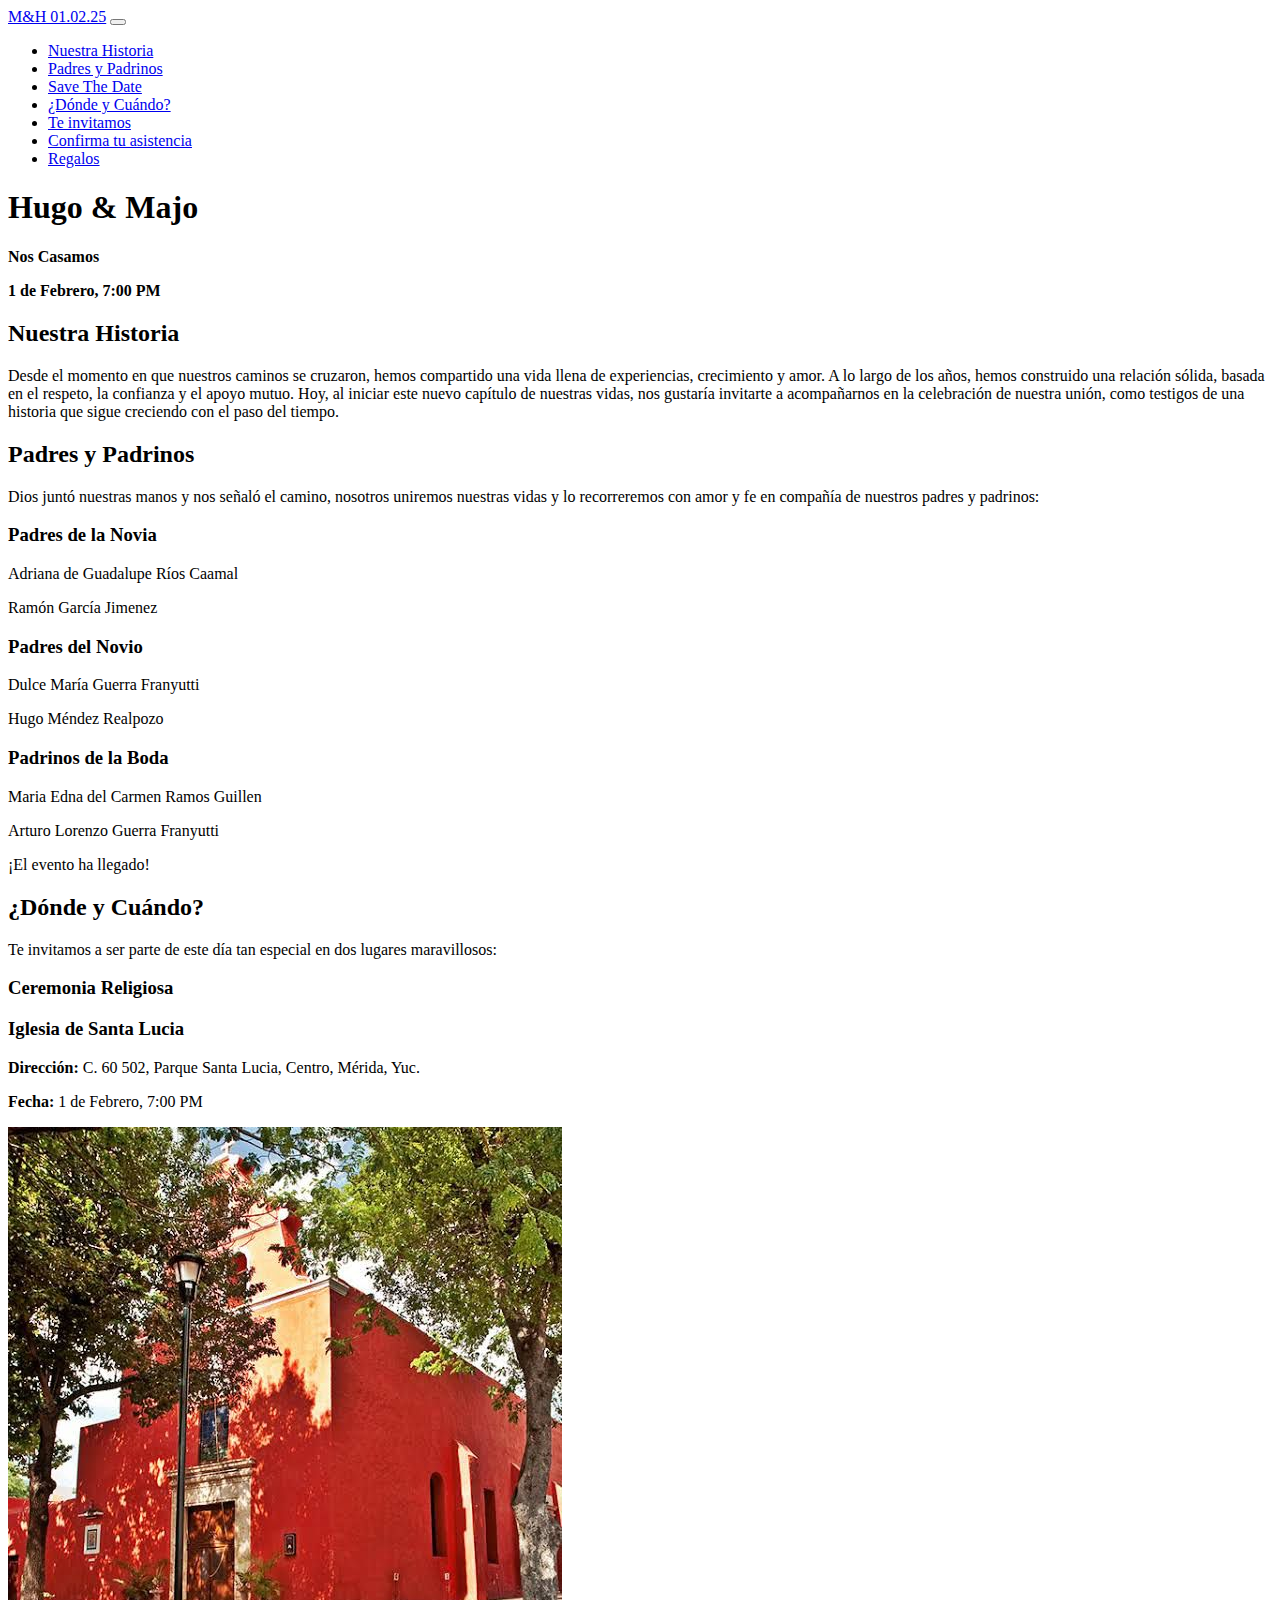
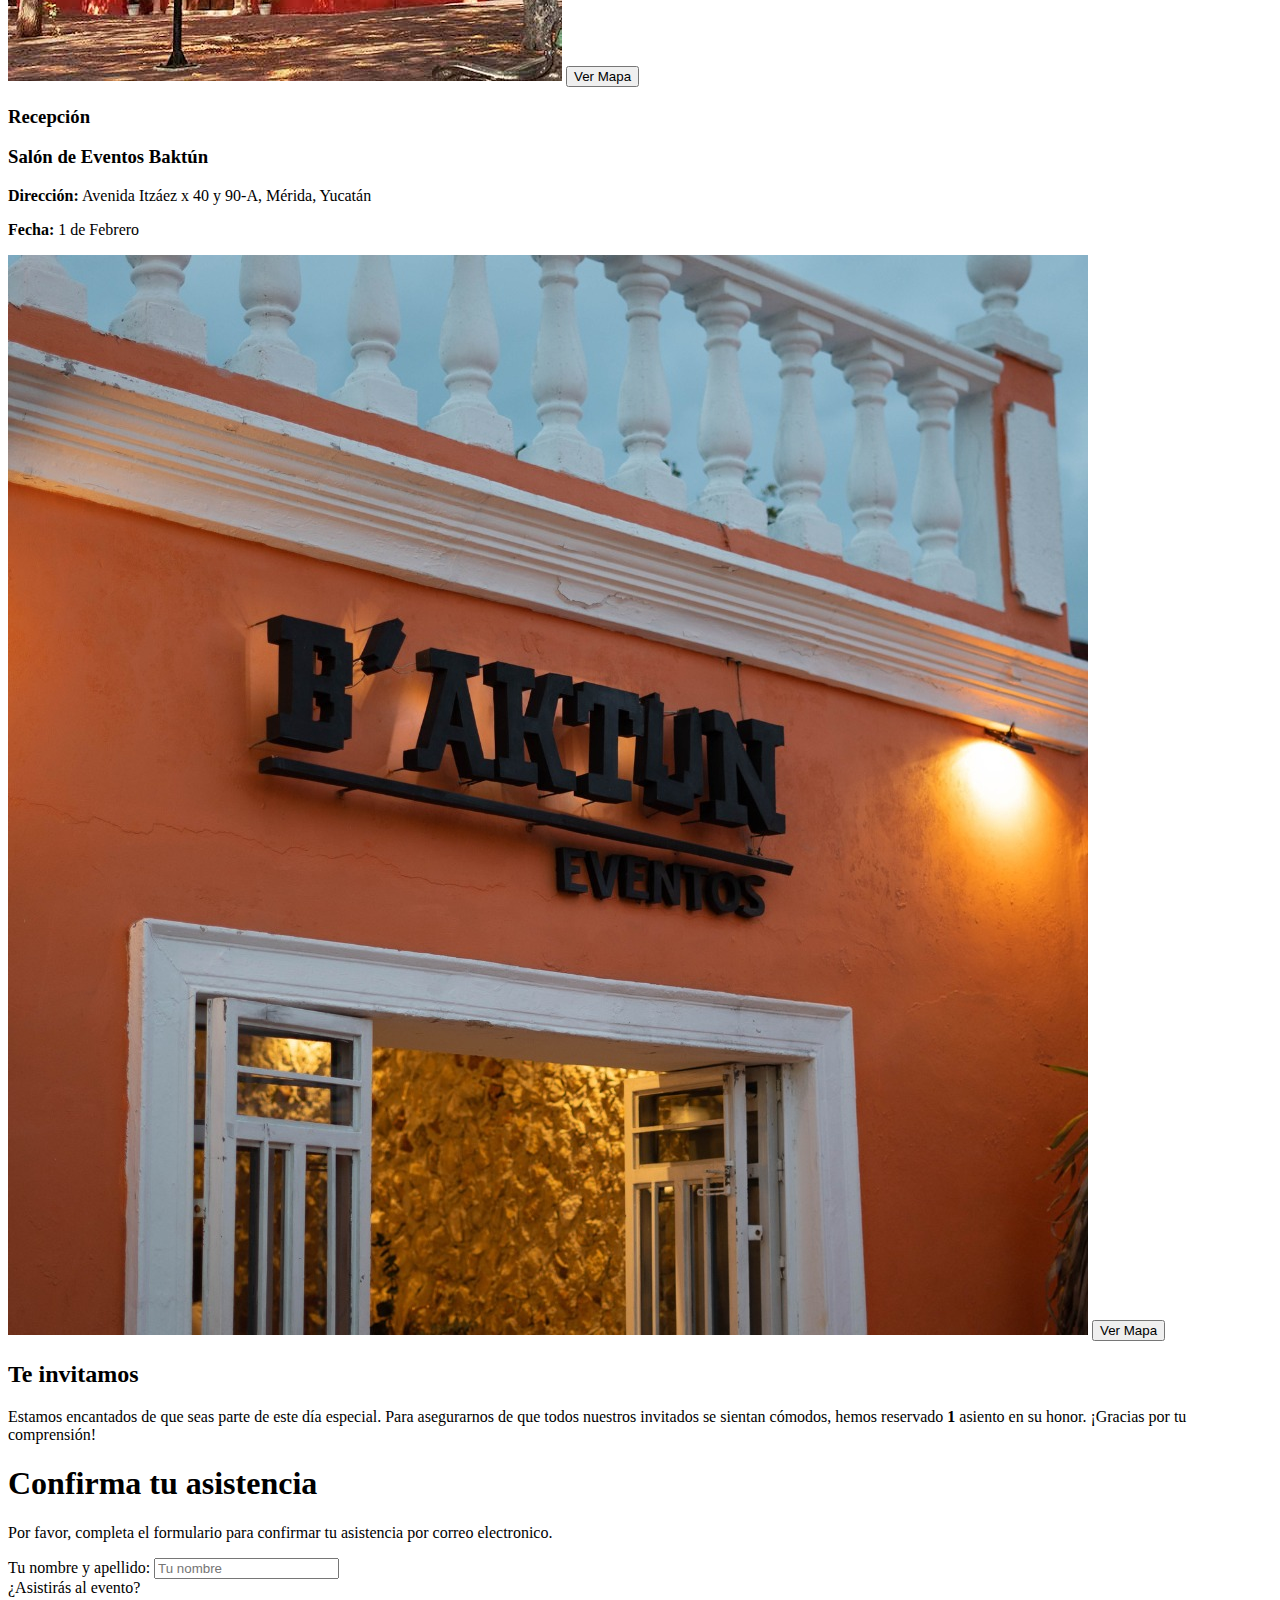
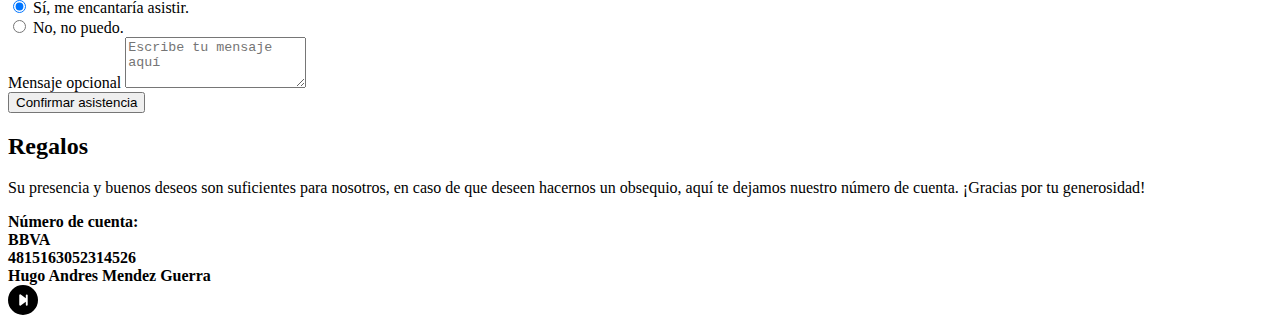
==== Index.html @ 8a37c172 "Add files via upload" ====
<!DOCTYPE html>
<html lang="es">

<head>
  <meta charset="UTF-8">
  <meta name="viewport" content="width=device-width, initial-scale=1.0">
  <title>Invitación de Boda</title>
  <link href="https://cdn.jsdelivr.net/npm/bootstrap@5.1.3/dist/css/bootstrap.min.css" rel="stylesheet"
    integrity="sha384-1BmE4kWBq78iYhFldvKuhfTAU6auU8tT94WrHftjDbrCEXSU1oBoqyl2QvZ6jIW3" crossorigin="anonymous">
  <script defer src="https://cdn.jsdelivr.net/npm/bootstrap@5.3.3/dist/js/bootstrap.bundle.min.js"
    integrity="sha384-YvpcrYf0tY3lHB60NNkmXc5s9fDVZLESaAA55NDzOxhy9GkcIdslK1eN7N6jIeHz"
    crossorigin="anonymous"></script>

  <link rel="preconnect" href="https://fonts.googleapis.com">
  <link rel="preconnect" href="https://fonts.gstatic.com" crossorigin>
  <link href="https://fonts.googleapis.com/css2?family=WindSong:wght@400;500&display=swap" rel="stylesheet">
  <link rel="preconnect" href="https://fonts.googleapis.com">
  <link rel="preconnect" href="https://fonts.gstatic.com" crossorigin>
  <link href="https://fonts.googleapis.com/css2?family=Poiret+One&display=swap" rel="stylesheet">

  <link rel="stylesheet" href="index.css">

  

</head>

<body>
  <nav class="navbar navbar-expand-lg sticky-top">
    <div class="container-fluid">
      <a class="navbar-brand" href="#">M&H 01.02.25</a>
      <button class="navbar-toggler" type="button" data-bs-toggle="collapse" data-bs-target="#navbarTogglerDemo02"
        aria-controls="navbarTogglerDemo02" aria-expanded="false" aria-label="Toggle navigation">
        <span class="navbar-toggler-icon"></span>
      </button>
      <div class="collapse navbar-collapse" id="navbarTogglerDemo02">
        <ul class="navbar-nav ms-auto"> <!-- 'ms-auto' para alinear a la derecha -->
          <li class="nav-item"><a class="nav-link" href="#about">Nuestra Historia</a></li>
          <li class="nav-item"><a class="nav-link" href="#parents">Padres y Padrinos</a></li>
          <li class="nav-item"><a class="nav-link" href="#countdown">Save The Date</a></li>
          <li class="nav-item"><a class="nav-link" href="#details">¿D&oacute;nde y Cu&aacute;ndo?</a></li>
          <li class="nav-item"><a class="nav-link" href="#guests">Te invitamos</a></li>
          <li class="nav-item"><a class="nav-link" href="#confirmation">Confirma tu asistencia</a></li>
          <li class="nav-item"><a class="nav-link" href="#gifts">Regalos</a></li>
        </ul>
      </div>
    </div>
  </nav>

  <!-- Hero / Portada -->
  <header class="hero">
    <h1 class="hero-title">Hugo & Majo</h1>
    <b>
      <p class="hero-subtitle">Nos Casamos</p>
    </b>
    <b>
      <p class="hero-date">1 de Febrero, 7:00 PM</p>
    </b>
  </header>

  <!-- Sección Nuestra Historia -->
  <section class="section about" id="about">
    <div class="story-box">
      <h2 class="section-title">Nuestra Historia</h2>
      <p class="section-text">
        Desde el momento en que nuestros caminos se cruzaron, hemos compartido una vida llena de experiencias,
        crecimiento y amor. A lo largo de los años, hemos construido una relación sólida, basada en el respeto, la
        confianza y el apoyo mutuo. Hoy, al iniciar este nuevo capítulo de nuestras vidas, nos gustaría invitarte a
        acompañarnos en la celebración de nuestra unión, como testigos de una historia que sigue creciendo con el paso
        del tiempo.
      </p>
    </div>
  </section>

  <section class="section parents" id="parents">
    <div>
      <h2 class="section-title">Padres y Padrinos</h2>
      <p class="section-text">
        Dios juntó nuestras manos y nos señaló el camino, nosotros uniremos nuestras vidas y lo recorreremos con amor y fe en compañía de nuestros padres y padrinos:
      </p>
      <div class="parents-container">
        <!-- Fila de padres -->
        <div class="parents-row">
          <div class="parent-column">
            <h3>Padres de la Novia</h3>
            <p>Adriana de Guadalupe Ríos Caamal</p>
            <p>Ramón García Jimenez</p>
          </div>
          <div class="parent-column">
            <h3>Padres del Novio</h3>
            <p>Dulce María Guerra Franyutti</p>
            <p>Hugo Méndez Realpozo</p>
          </div>
        </div>
        <!-- Caja de padrinos -->
        <div class="padrinos-box">
          <h3>Padrinos de la Boda</h3>
          <p>Maria Edna del Carmen Ramos Guillen</p>
          <p>Arturo Lorenzo Guerra Franyutti</p>
        </div>
      </div>
    </div>
  </section>
  


  <!-- Sección Cuenta Regresiva -->
  <section class="section countdown" id="countdown">

    <h2 class="section-title">
      <span>
        Save The Date
      </span>
    </h2>
    <H2>
      <span>1 Febrero, 2025</span>
    </H2>
    </div>
    <div id="countdown" class="countdown-timer">
      <div id="clock">
        <div class="box dias">
          <div>00</div>
          <span>dias</span>
        </div>
        <div class="box horas">
          <div>00</div>
          <span>horas</span>
        </div>
        <div class="box min">
          <div>00</div>
          <span>minutos</span>
        </div>
        <div class="box seg">
          <div>00</div>
          <span>segundos</span>
        </div>
      </div>
    </div>
    <div>
      <div id="add-calendar">
        <h4>Agrégalo a tu Calendario</h4>
        <div class="calendar-link">
          <a target="_blank"
            href="https://calendar.google.com/calendar/event?action=TEMPLATE&amp;tmeid=NmVnY3NmaTdwbXRmdHIwcmJmbmw3MmM4bjQga2FsMjcwNHNvcmFAbQ&amp;tmsrc=kal2704sora%40gmail.com">
            <svg xmlns="http://www.w3.org/2000/svg" width="16" height="16" fill="currentColor" class="bi bi-calendar"
              viewBox="0 0 16 16">
              <path
                d="M3.5 0a.5.5 0 0 1 .5.5V1h8V.5a.5.5 0 0 1 1 0V1h1a2 2 0 0 1 2 2v11a2 2 0 0 1-2 2H2a2 2 0 0 1-2-2V3a2 2 0 0 1 2-2h1V.5a.5.5 0 0 1 .5-.5M1 4v10a1 1 0 0 0 1 1h12a1 1 0 0 0 1-1V4z" />
            </svg>
            Google Calendar
          </a>
        </div>
      </div>

    </div>
  </section>

  <!-- Sección Detalles del Evento -->
  <section class="section details" id="details">
    <h2 class="section-title">¿Dónde y Cuándo?</h2>
    <p class="section-text">Te invitamos a ser parte de este día tan especial en dos lugares maravillosos:</p>

    <div class="event-locations">
      <div class="event-location">
        <div class="event-location-content">
          <h3>Ceremonia Religiosa</h3>
          <h3>Iglesia de Santa Lucia</h3>
          <p><strong>Dirección:</strong> C. 60 502, Parque Santa Lucia, Centro, Mérida, Yuc.</p>
          <p><strong>Fecha:</strong> 1 de Febrero, 7:00 PM</p>
        </div>
        <img src="Imagen de WhatsApp 2024-12-30 a las 21.21.45_eafc1491.jpg" alt="Ceremonia Religiosa"
          class="event-location-image">
        <button class="location-button" onclick="window.location.href= 'https://maps.app.goo.gl/P8Ro1MfU8QvfiYC1A' ">Ver
          Mapa</button>
      </div>

      <div class="event-location">
        <div class="event-location-content">
          <h3>Recepción</h3>
          <h3>Salón de Eventos Baktún</h3>
          <p><strong>Dirección:</strong> Avenida Itzáez x 40 y 90-A, Mérida, Yucatán</p>
          <p><strong>Fecha:</strong> 1 de Febrero</p>
        </div>
        <img
        src="evento_Recepcion.jpg"
        alt="Recepción" class="event-location-image">
        <button class="location-button" onclick="window.location.href='https://maps.app.goo.gl/Ai2TGPMoHbwEdJ9MA'">Ver
          Mapa</button>
      </div>
    </div>
  </section>




  <!-- Sección Número de Invitados -->
  <section class="section guests" id="guests">
    <h2 class="section-title">Te invitamos</h2>
    <p class="section-text">
      Estamos encantados de que seas parte de este día especial. Para asegurarnos de que todos nuestros invitados se
      sientan cómodos, hemos reservado <b><span id="allowed-guests"> 1
        </span></b>asiento en su honor. ¡Gracias por tu comprensión!
    </p>
  </section>

  <!-- Sección Confirmación de Asistencia -->
  <section class="section confirmation" id="confirmation">
    <h1 class="section-title">Confirma tu asistencia</h1>
    <p class="section-text">Por favor, completa el formulario para confirmar tu asistencia por correo electronico.</p>
    <form action="https://formsubmit.co/7b4bf0cb22dbf539a24607d19d67dff5" id="confirmationForm" method="POST"  >
      
      <div class="mb-3">
        <label for="name" class="form-label">Tu nombre y apellido:</label>
        <input type="text" class="form-control" id="name" placeholder="Tu nombre" name="Nombre:" required>
      </div>
      <div class="mb-3">
        <label class="form-label">¿Asistirás al evento?</label>
        <div class="form-check">
          <input class="form-check-input" type="radio" name="Asistencia:" id="attendYes" value="Si, me encantaría asistir" checked>
          <label class="form-check-label" for="attendYes">
            Sí, me encantaría asistir.
          </label>
        </div>
        <div class="form-check">
          <input class="form-check-input" type="radio" name="Asistencia:" id="attendNo" value="No, no puedo.">
          <label class="form-check-label" for="attendNo">
            No, no puedo.
          </label>

        </div>
        <input type="hidden" name="_captcha" value="false">
      </div>
      <div class="mb-3">
        <label for="message" class="form-label">Mensaje opcional</label>
        <textarea class="form-control" id="message" placeholder="Escribe tu mensaje aquí" rows="3" name="Mensaje"></textarea>
      </div>
      <div class="text-center">
        <button type="submit" >Confirmar asistencia</button>
      </div>
    </form>
  </section>
  

  <!-- Sección Regalos -->
  <section class="section gifts" id="gifts">
    <h2 class="section-title">Regalos</h2>
    <p class="section-text">
      Su presencia y buenos deseos son suficientes para nosotros, en caso de que deseen hacernos un obsequio, aquí te
      dejamos nuestro número de cuenta. ¡Gracias por tu generosidad!
    </p>
    <b class="account-number">Número de cuenta: <br> BBVA <br> 4815163052314526 <br> Hugo Andres Mendez Guerra</b>
  </section>

  <!-- Botón para controlar la música -->
  <buttonclaz id="music-button">
    <svg xmlns="http://www.w3.org/2000/svg" width="30" height="30" fill="currentColor"
      class="bi bi-skip-end-circle-fill" viewBox="0 0 16 16">
      <path
        d="M16 8A8 8 0 1 1 0 8a8 8 0 0 1 16 0M6.79 5.093A.5.5 0 0 0 6 5.5v5a.5.5 0 0 0 .79.407L9.5 8.972V10.5a.5.5 0 0 0 1 0v-5a.5.5 0 0 0-1 0v1.528z" />
    </svg>
    </button>

    <!-- Audio con Autoplay -->
    <audio id="music" autoplay loop>
      <source src="audioboda.mp3" type="audio/mpeg">
      Tu navegador no soporta el elemento de audio.
    </audio> 



    <script src="index.js"></script>
</body>


</html>
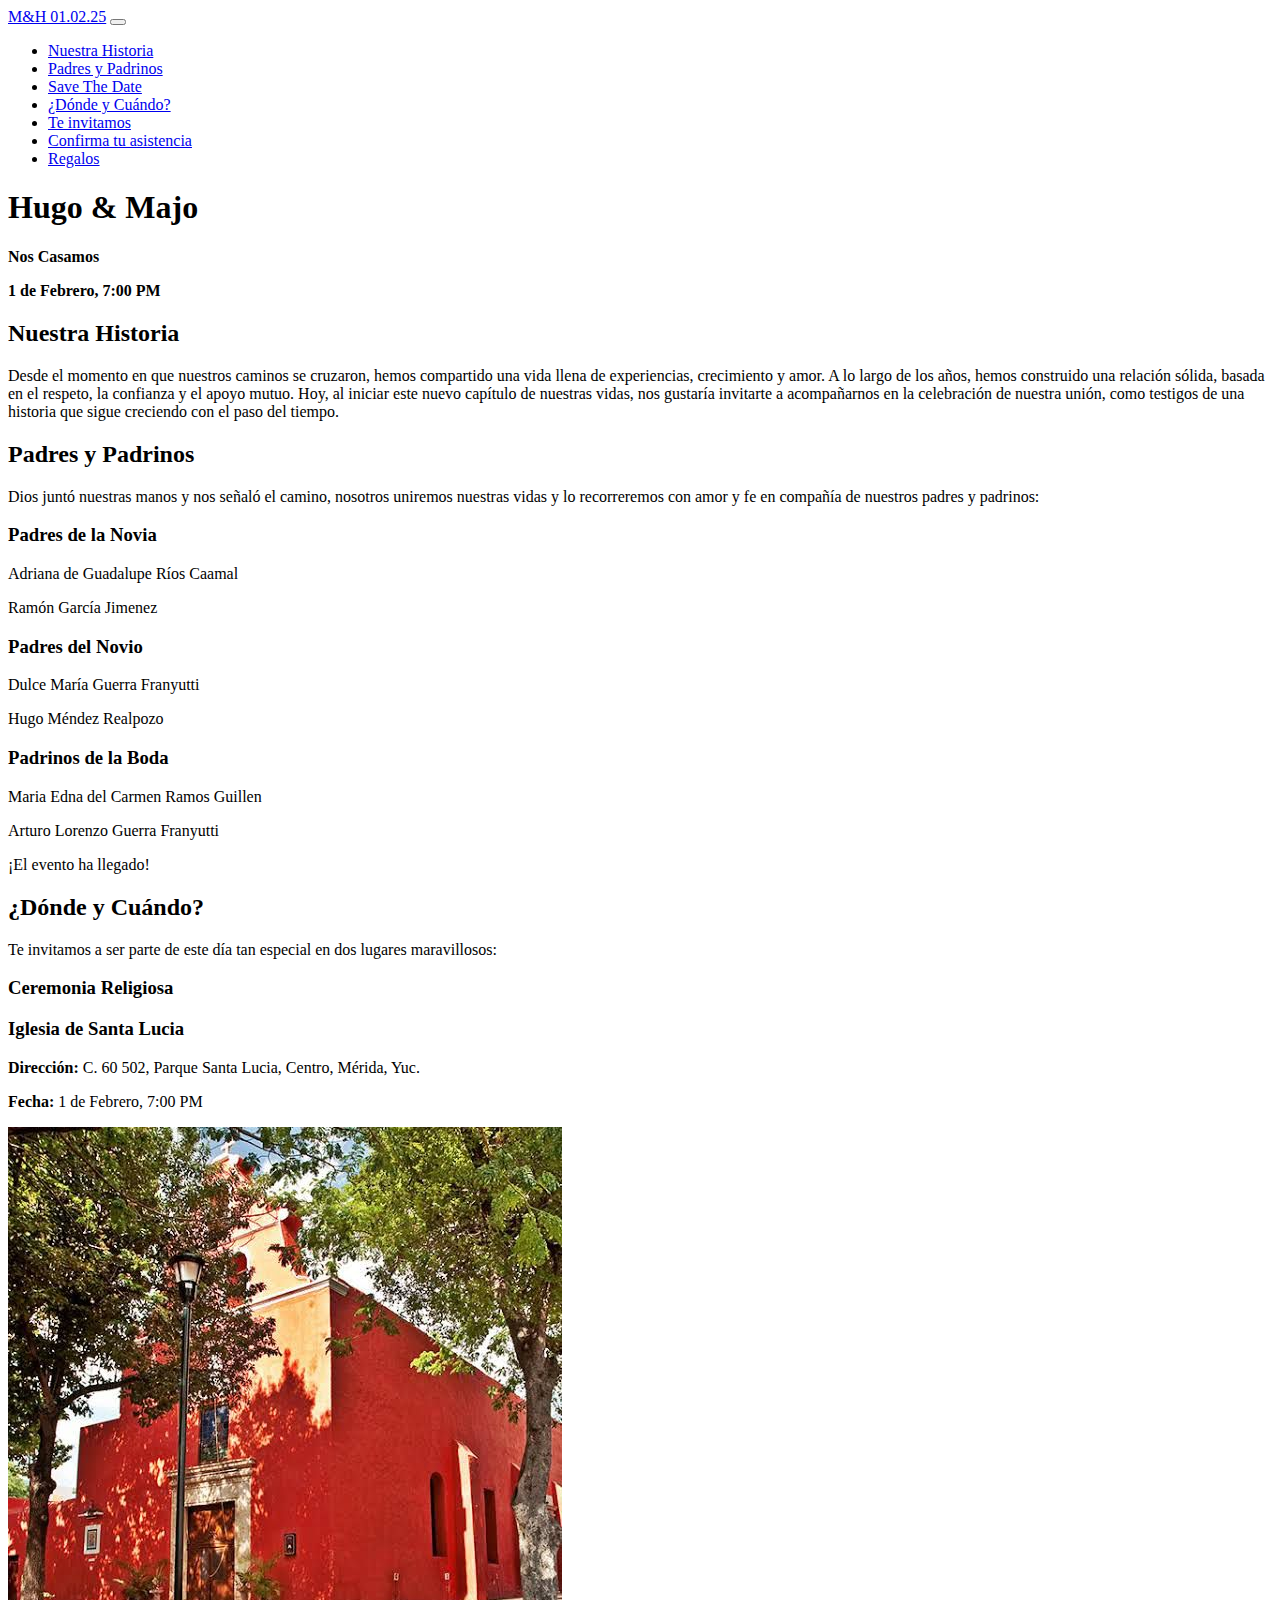
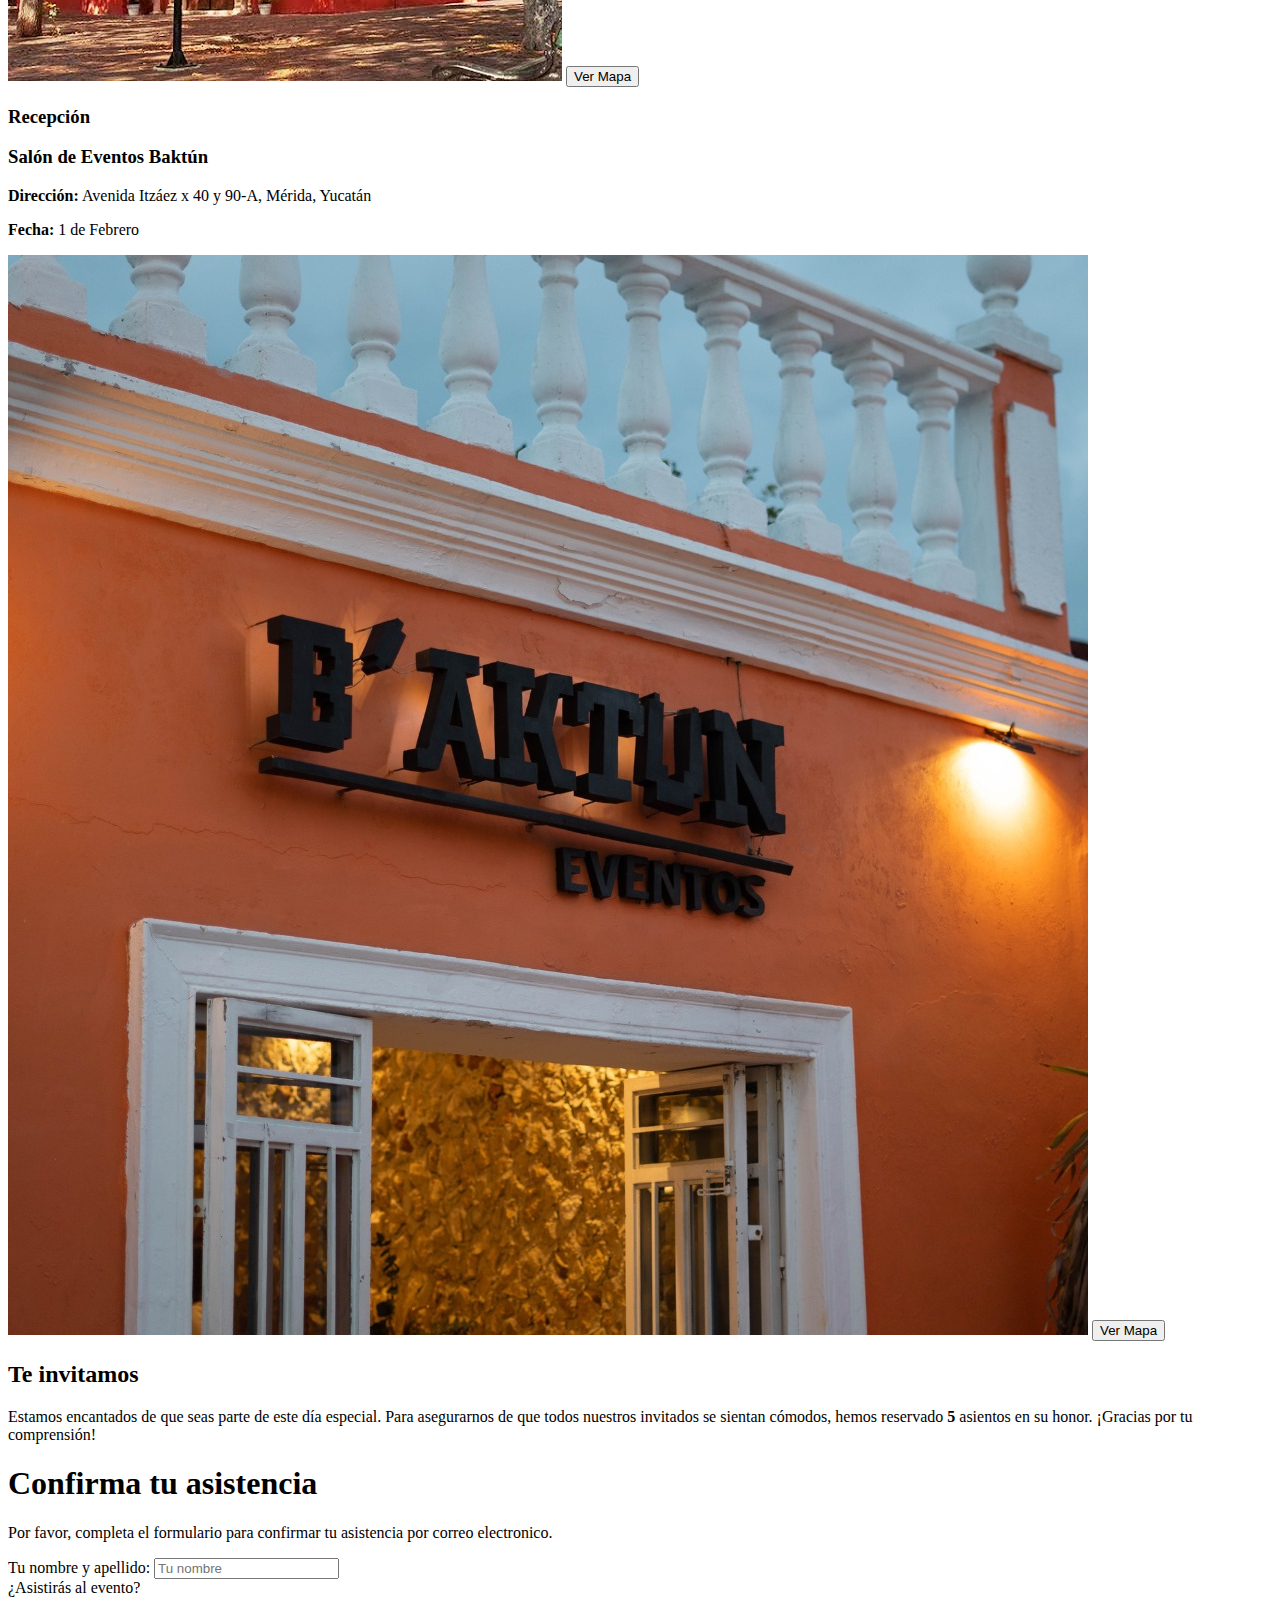
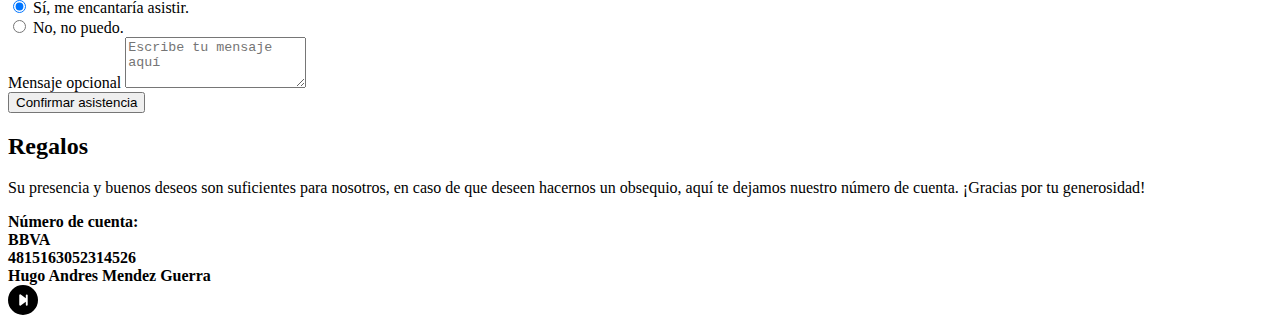
==== commit e1284e63: "Update Index.html" ====
--- a/Index.html
+++ b/Index.html
@@ -197,8 +197,8 @@
     <h2 class="section-title">Te invitamos</h2>
     <p class="section-text">
       Estamos encantados de que seas parte de este día especial. Para asegurarnos de que todos nuestros invitados se
-      sientan cómodos, hemos reservado <b><span id="allowed-guests"> 1
-        </span></b>asiento en su honor. ¡Gracias por tu comprensión!
+      sientan cómodos, hemos reservado <b><span id="allowed-guests"> 5
+        </span></b>asientos en su honor. ¡Gracias por tu comprensión!
     </p>
   </section>
 
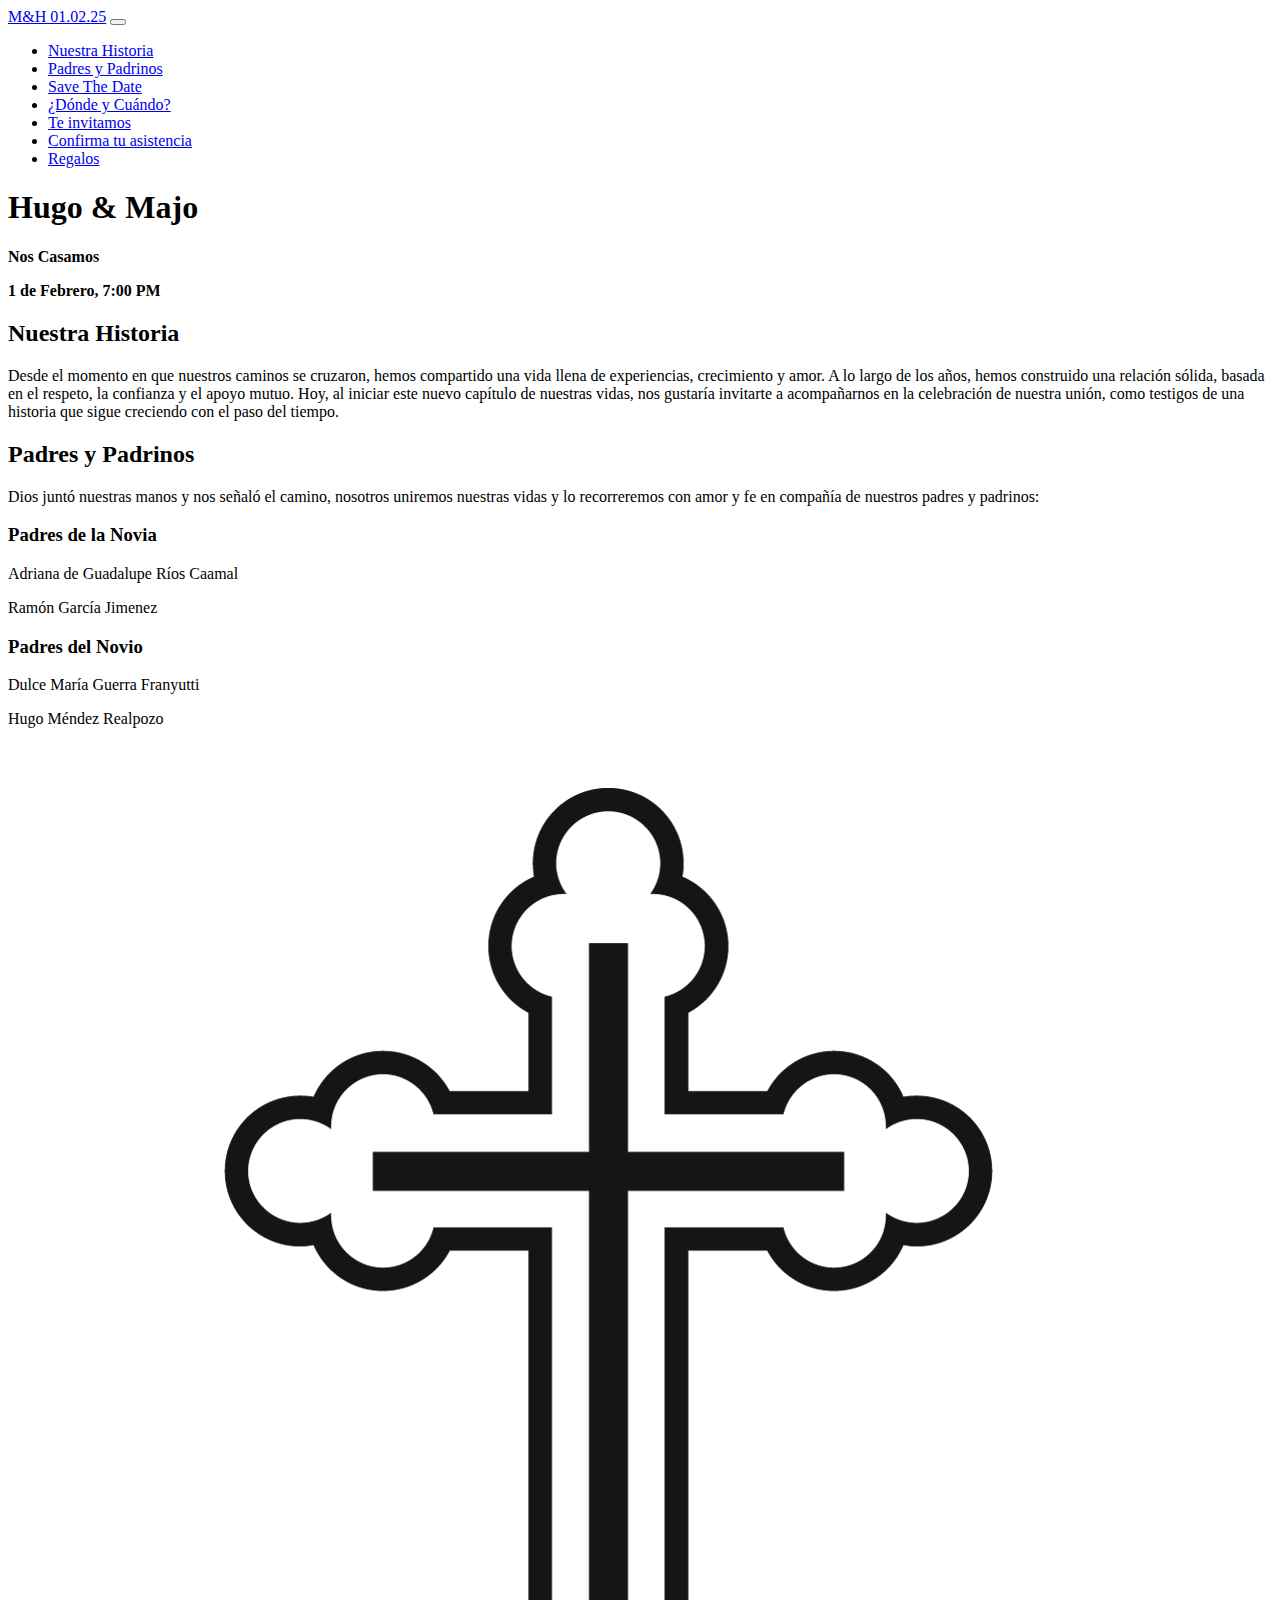
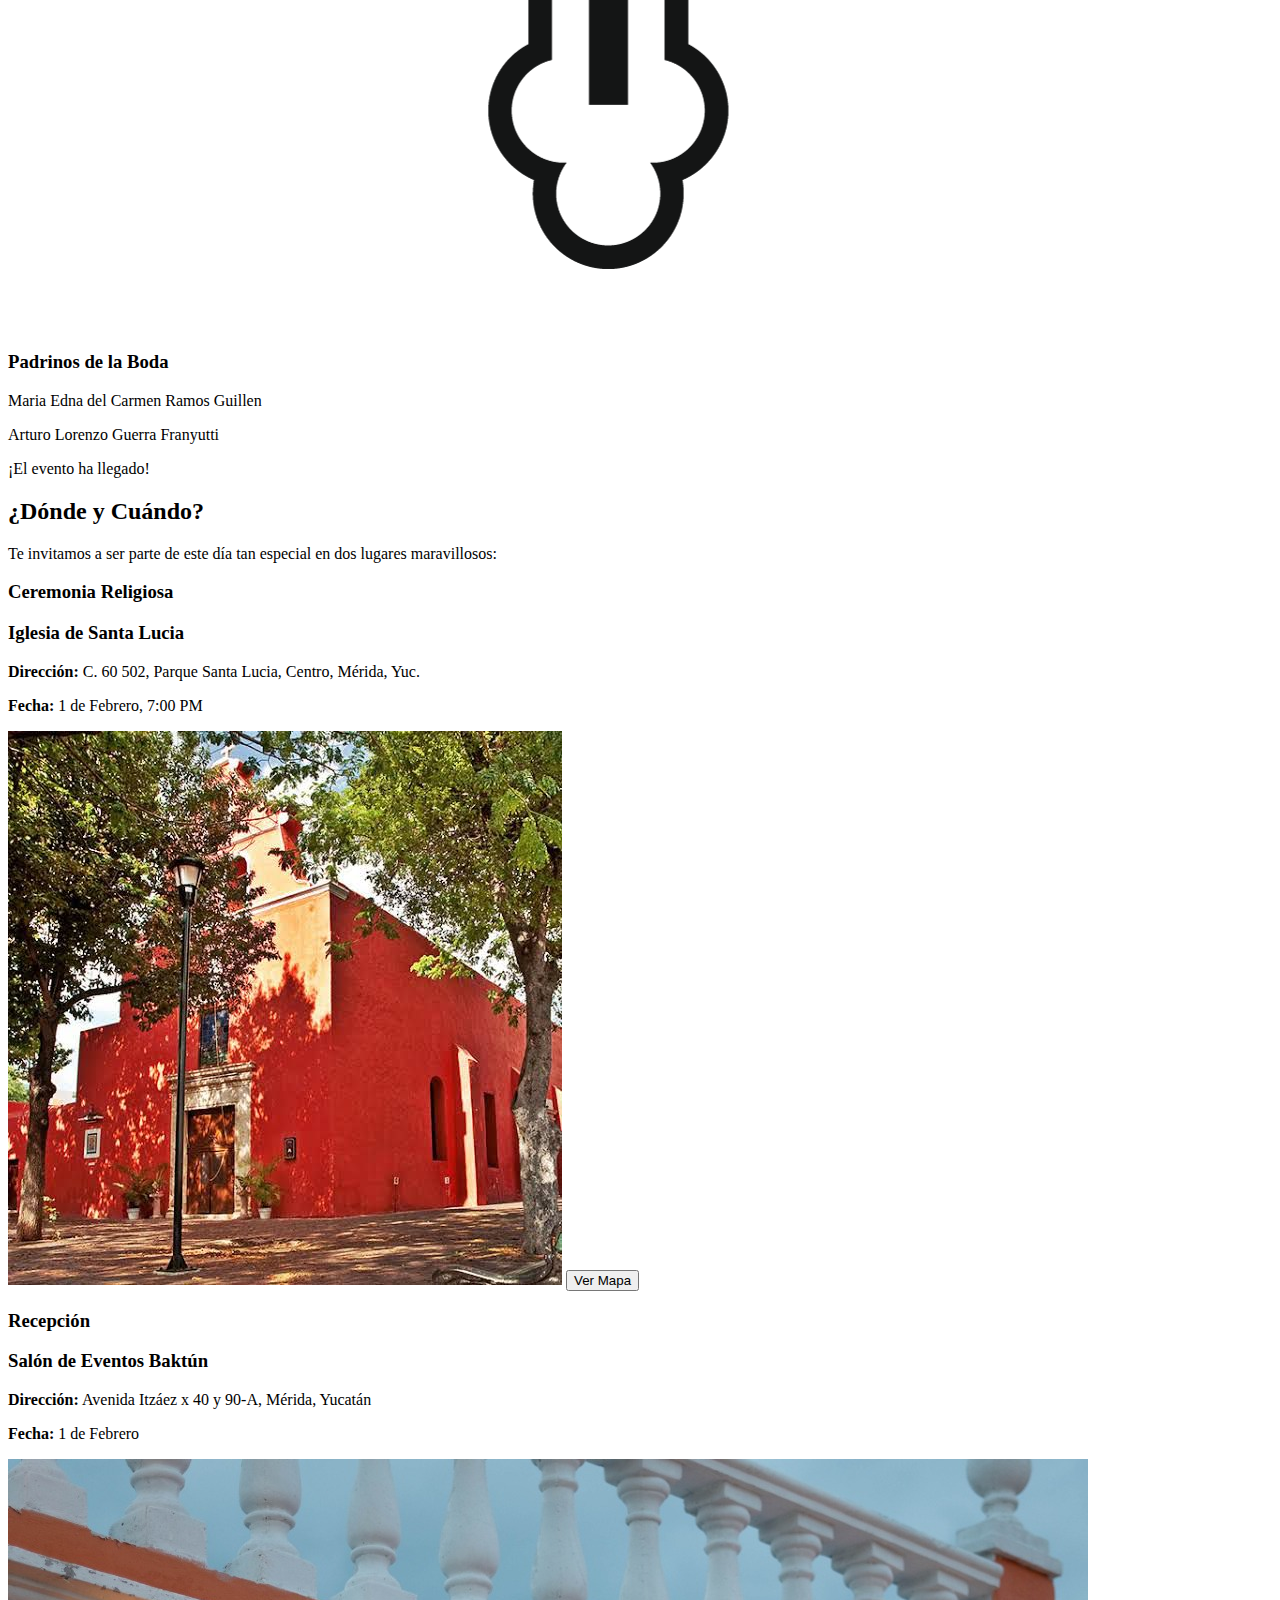
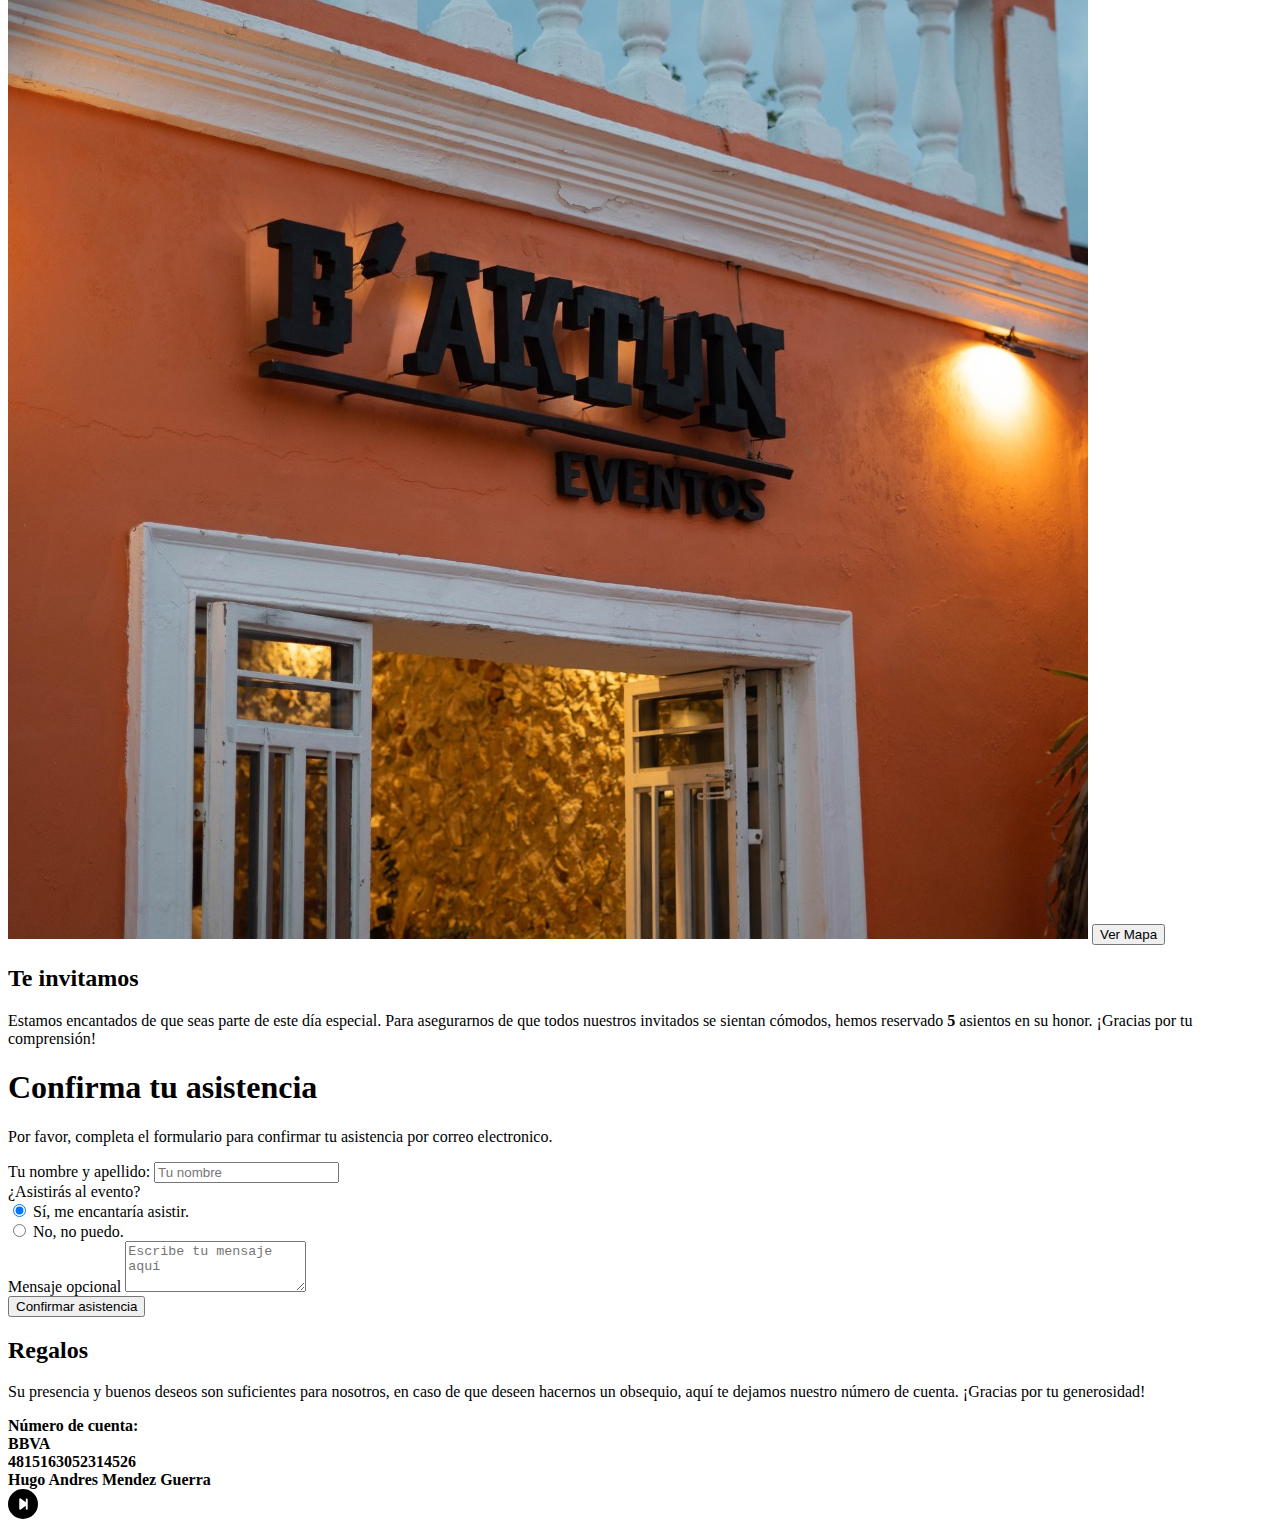
==== commit e601adf2: "Agregar imagen de crucifijo en la sección de Padres del Novio y ajustar estilos CSS" ====
--- a/Index.html
+++ b/Index.html
@@ -88,7 +88,7 @@
           <div class="parent-column">
             <h3>Padres del Novio</h3>
             <p>Dulce María Guerra Franyutti</p>
-            <p>Hugo Méndez Realpozo</p>
+            <p>Hugo Méndez Realpozo <img class= "crucifijo" src="—Pngtree—crucifix icon in simple style_5166778.png" alt=""></p>
           </div>
         </div>
         <!-- Caja de padrinos -->
